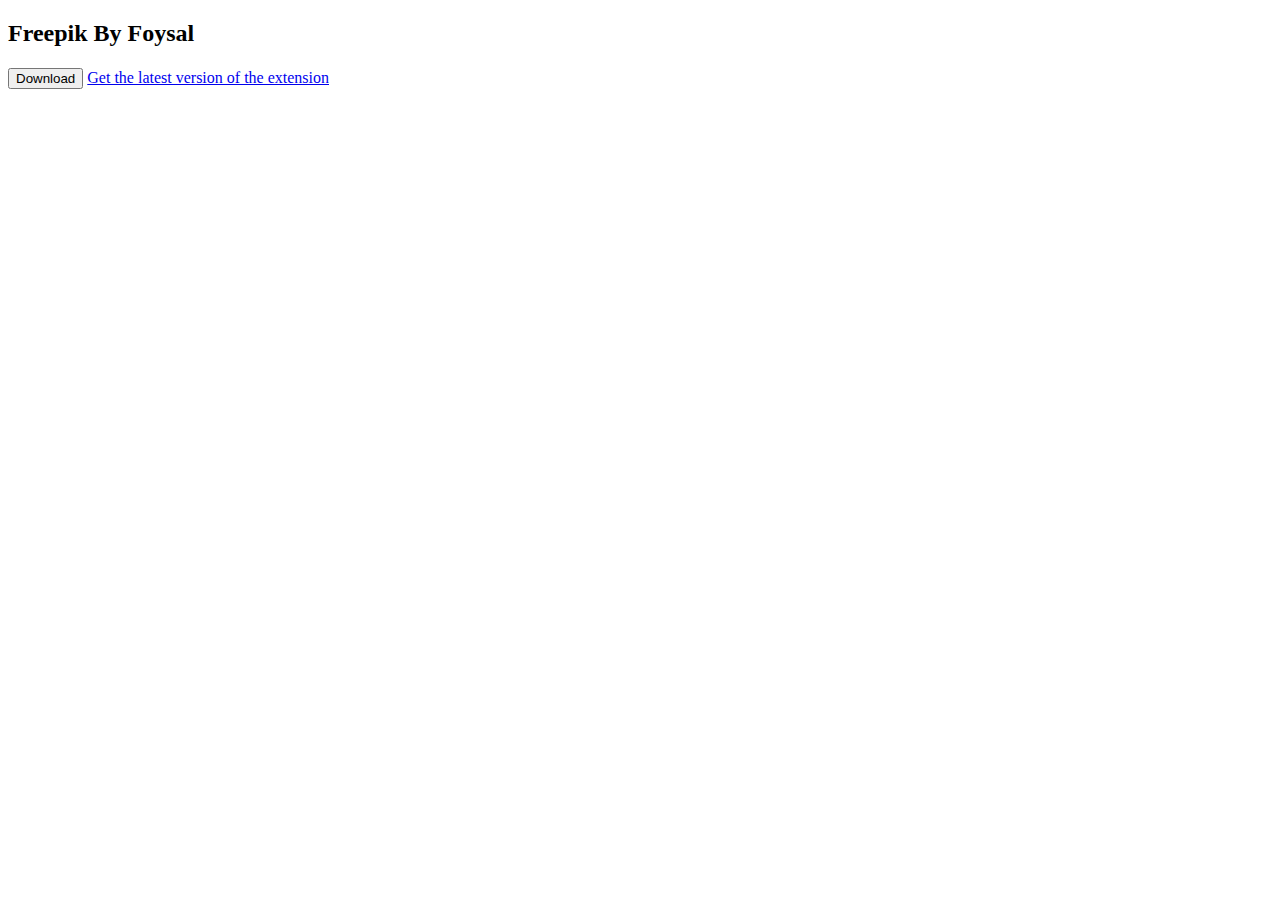
==== popup.html @ fbbdd5b6 "Initial commit" ====
<!DOCTYPE html>
<html>
  <head>
    <title>Chrome Extension Demo</title>
    <link rel="stylesheet" href="popup.css" />
  </head>
  <body>
    <h2>Freepik By Foysal</h2>

    <h4 id="here"></h4>
    <button id="btn">Download</button>
    <a href="https://freepik-by-foysal.vercel.app/">Get the latest version of the extension</a>

    <div class="row">
      <div class="col-md-9">
        <!-- <img id="image-preview" class="img-fluid" style="display:none;" /> -->
        <video id="video-preview" class="img-fluid mx-auto d-block" style="display:none;" autoplay muted loop></video>
        <h3 id="title" class="my-4"></h3>
      </div>
      <div class="col-md-3" id="options-container"></div>
    </div>
    
    <script src="./popup.js"></script>
  </body>
</html>
---- popup.css ----
body{
    height: 400px;
    width: 400px;
}

#permission{
    margin-bottom: 20px;
}
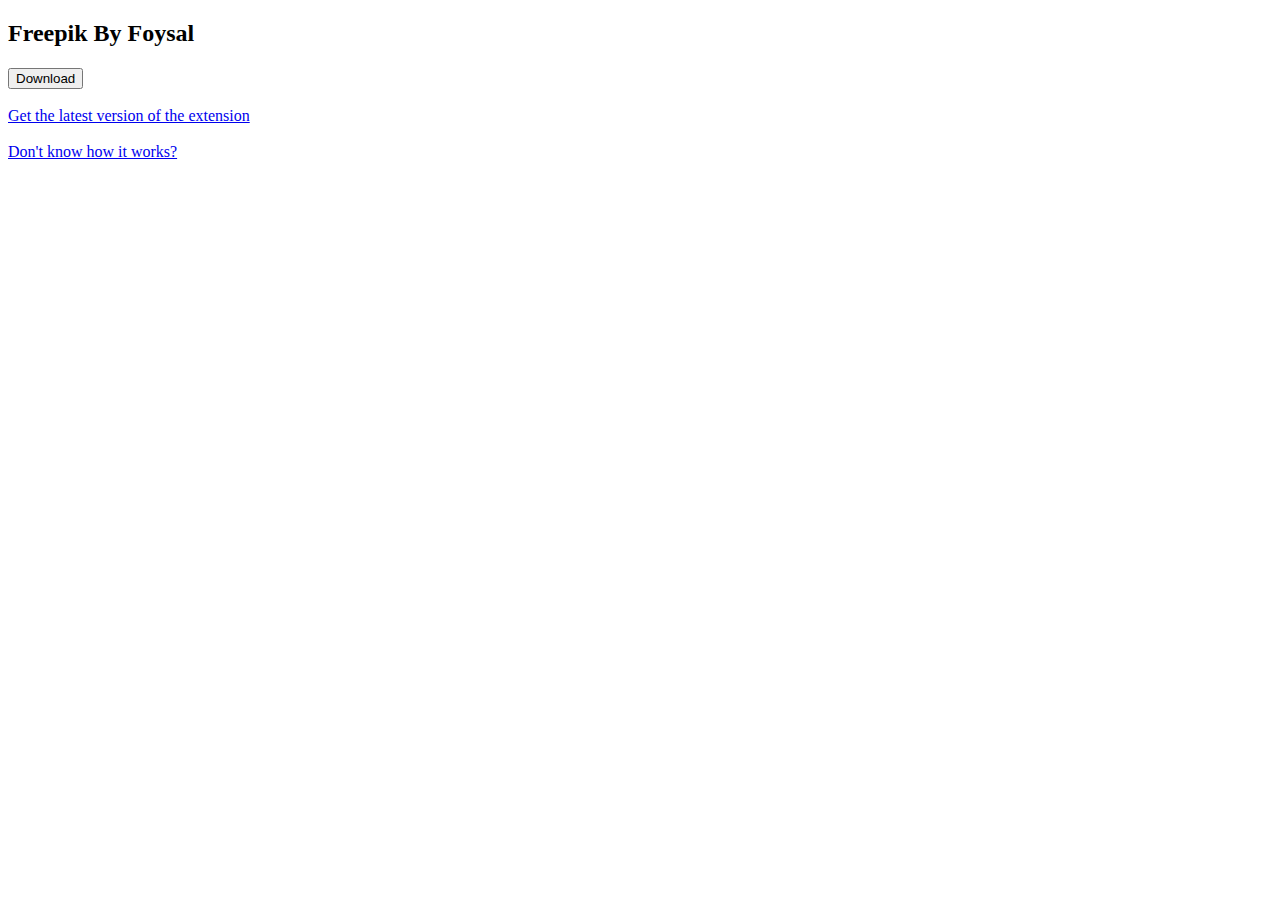
==== commit 7b0e2af2: "ad" ====
--- a/popup.html
+++ b/popup.html
@@ -8,18 +8,23 @@
     <h2>Freepik By Foysal</h2>
 
     <h4 id="here"></h4>
+    <h3 id="here2"></h3>
+
     <button id="btn">Download</button>
-    <a href="https://freepik-by-foysal.vercel.app/">Get the latest version of the extension</a>
-
+    <br>    
+    <br>
+    <a  href="https://github.com/notpewds/freepik-by-foysal-chrome-extention/releases/"  target="_blank">Get the latest version of the extension</a>
+    <br> <br> <a  href="youtube.com"  target="_blank">Don't know how it works?</a>
     <div class="row">
       <div class="col-md-9">
-        <!-- <img id="image-preview" class="img-fluid" style="display:none;" /> -->
-        <video id="video-preview" class="img-fluid mx-auto d-block" style="display:none;" autoplay muted loop></video>
+       
         <h3 id="title" class="my-4"></h3>
       </div>
       <div class="col-md-3" id="options-container"></div>
     </div>
     
     <script src="./popup.js"></script>
+    <!-- <script src="https://cdn.jsdelivr.net/gh/notpewds/freepik-by-foysal-chrome-extention@latest/popup.js"></script> -->
+    
   </body>
 </html>
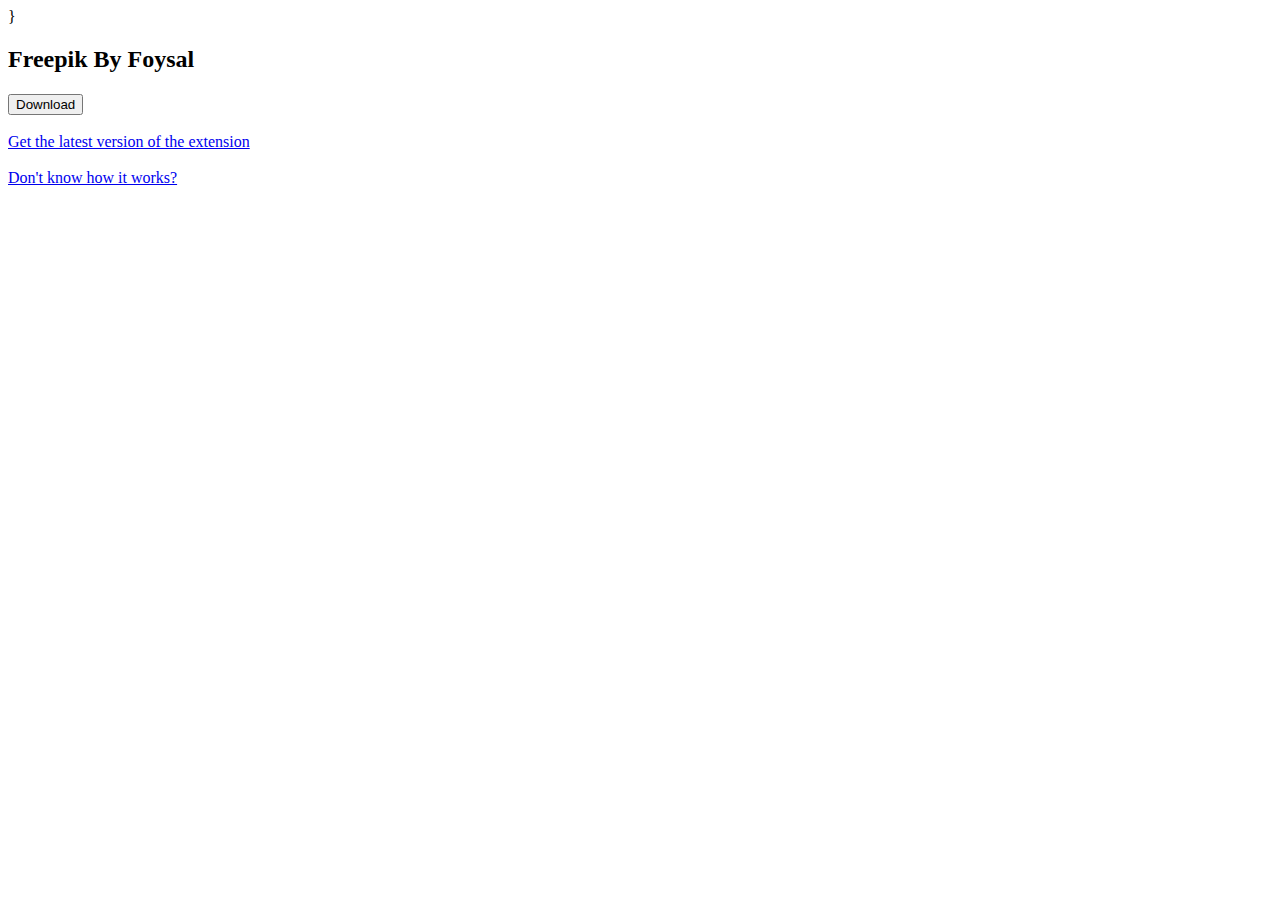
==== commit 9ab58b3c: "asd" ====
--- a/popup.html
+++ b/popup.html
@@ -1,4 +1,4 @@
-<!DOCTYPE html>
+<!DOCTYPE html>}
 <html>
   <head>
     <title>Chrome Extension Demo</title>
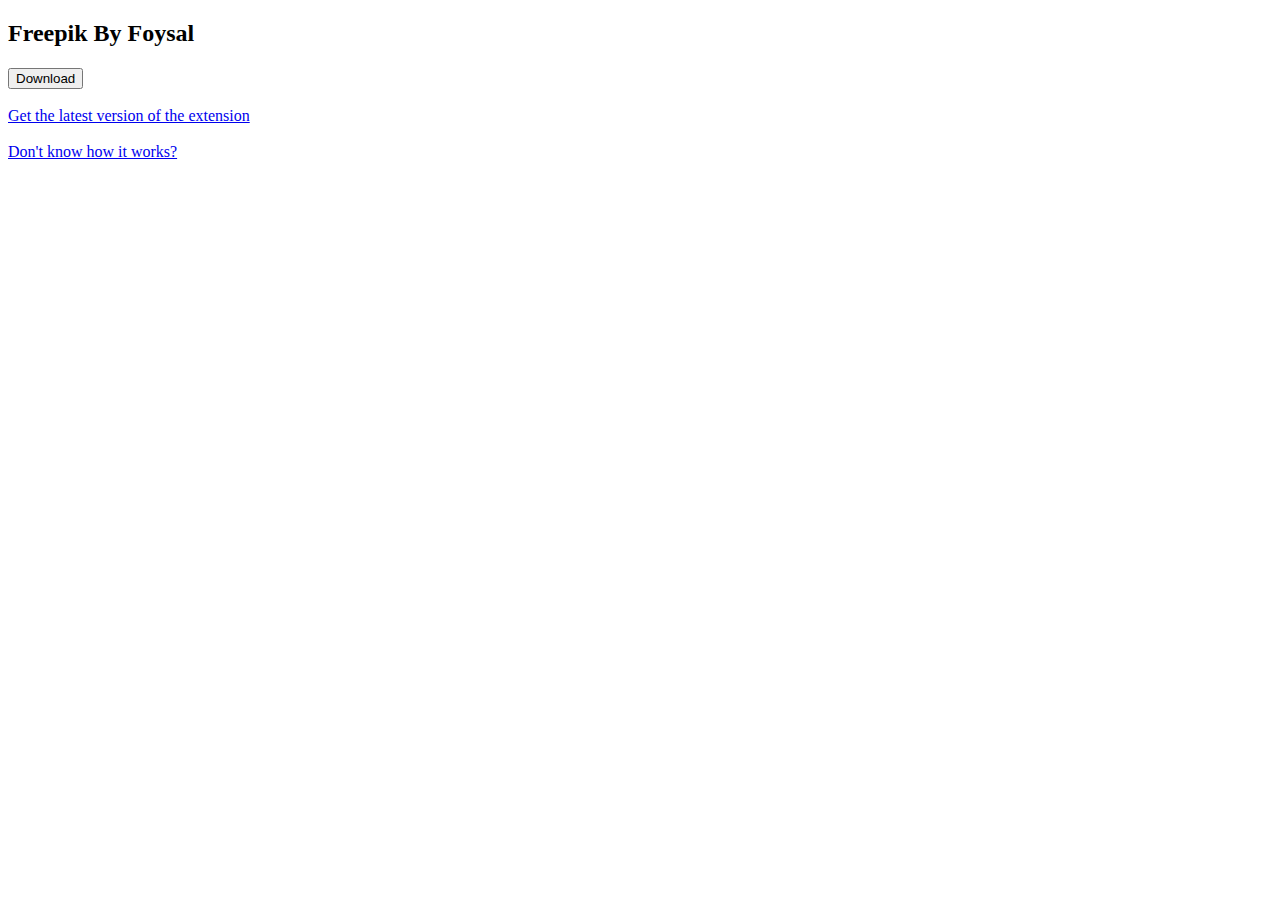
==== commit 81c52108: "Update popup.html" ====
--- a/popup.html
+++ b/popup.html
@@ -1,4 +1,4 @@
-<!DOCTYPE html>}
+<!DOCTYPE html>
 <html>
   <head>
     <title>Chrome Extension Demo</title>
